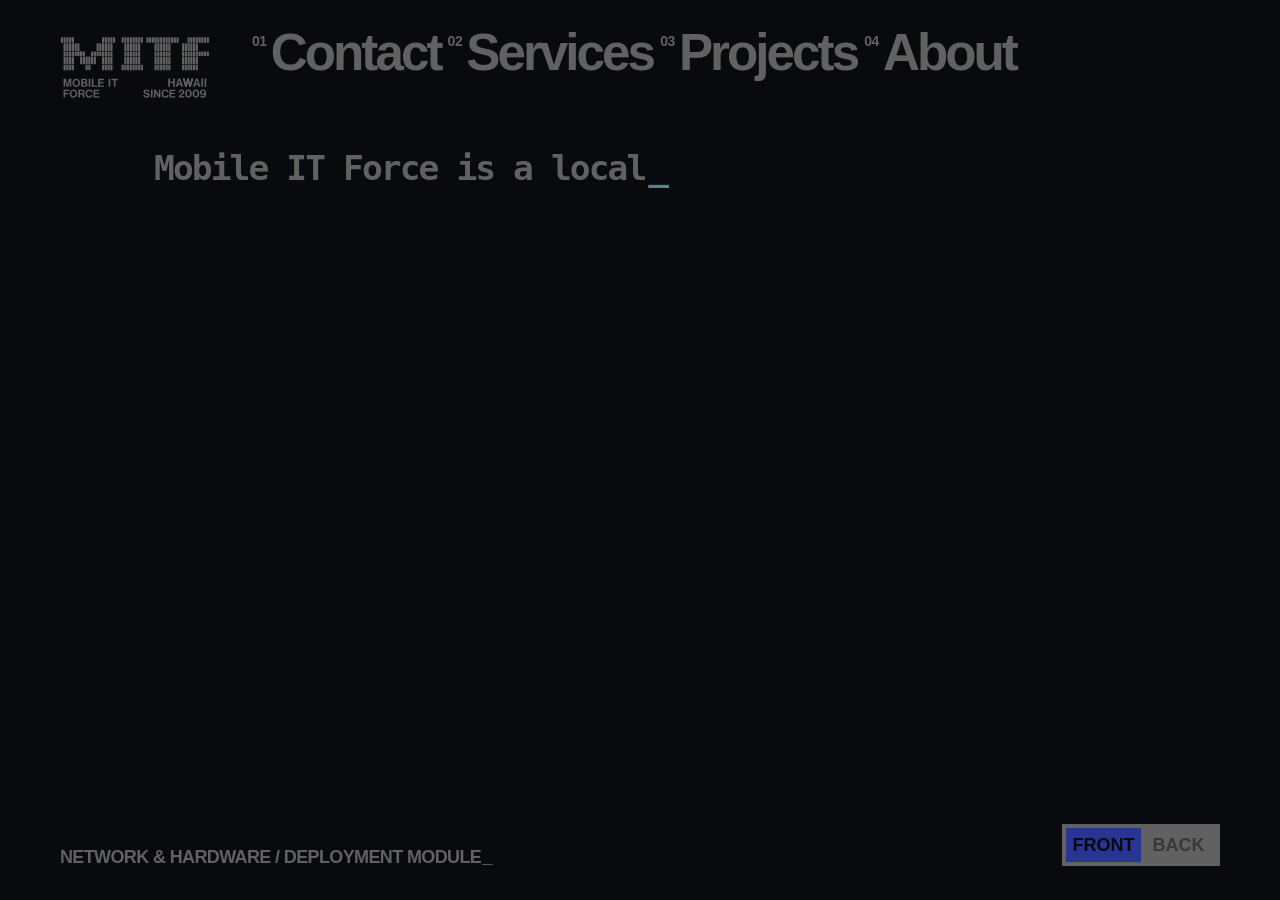
==== index.html @ 31a4099d "move website files to root" ====
<!DOCTYPE html>
<html lang="en">
<head>
  <meta charset="UTF-8" />
  <meta name="viewport" content="width=device-width, initial-scale=1.0" />
  <title>Mobile IT Force</title>
  <link rel="stylesheet" href="style.css?v=20260628-6" />
</head>

<body>
  <header class="site-header">
    <a class="home-logo" href="index.html" aria-label="Back to home" data-page-link="home">
      <img src="MITF_LOGO.svg" alt="Mobile IT Force logo" />
    </a>
  </header>

  <nav class="top-nav" aria-label="Main navigation">
    <a href="#contact" class="nav-link" data-page-link="contact">
      <span class="nav-number">01</span>
      <span class="nav-label">Contact</span>
    </a>

    <a href="#services" class="nav-link" data-page-link="services">
      <span class="nav-number">02</span>
      <span class="nav-label">Services</span>
    </a>

    <a href="#projects" class="nav-link" data-page-link="projects">
      <span class="nav-number">03</span>
      <span class="nav-label">Projects</span>
    </a>

    <a href="#about" class="nav-link" data-page-link="about">
      <span class="nav-number">04</span>
      <span class="nav-label">About</span>
    </a>
  </nav>

  <main class="page-scene">
    <section class="page-card" id="pageCard">
      <section class="page-face page-front">
        <div class="home">
          <section class="hero-copy" aria-label="Company introduction">
            <p id="heroText"></p>
          </section>
        </div>
      </section>

      <section class="page-face page-back">
        <div class="sticker-board" id="stickerBoard" aria-label="Partner stickers"></div>
      </section>
    </section>
  </main>

  <main class="contact-page" id="contactPage">
    <section class="contact-layout">
      <section class="contact-main" aria-label="Contact information" id="contactTop">
        <div class="contact-copy" id="contactIntro"></div>

        <div class="contact-stream" aria-label="Direct contact and social links" id="contactInfo">
          <button class="contact-stream-item copy-item contact-phone" id="contactPhone" data-copy="+1 808-597-8565">
            <span class="contact-main-text">+1 808-597-8565</span>
            <span class="contact-copy-hint">CLICK TO COPY_</span>
          </button>

          <button class="contact-stream-item copy-item contact-email" id="contactEmail" data-copy="support@mobileitforce.com">
            <span class="contact-main-text">support@mobileitforce.com</span>
            <span class="contact-copy-hint">CLICK TO COPY_</span>
          </button>

          <button class="contact-stream-item copy-item contact-address" id="contactAddress" data-copy="1314 S King Street, Suite 1653, Honolulu, HI 96814, USA">
            <span class="contact-main-text">1314 S King Street, Suite 1653, Honolulu, HI 96814, USA</span>
            <span class="contact-copy-hint">CLICK TO COPY_</span>
          </button>

          <div class="social-row" aria-label="Social links">
            <a class="contact-stream-item social-text-link" href="https://www.facebook.com/mobileitforce/" target="_blank" rel="noopener noreferrer" aria-label="Facebook">
              <span class="social-main-text">facebook</span>
              <span class="social-hint">CLICK TO OPEN_</span>
            </a>

            <a class="contact-stream-item social-text-link" href="https://www.linkedin.com/company/17917907" target="_blank" rel="noopener noreferrer" aria-label="LinkedIn">
              <span class="social-main-text">linkedin</span>
              <span class="social-hint">CLICK TO OPEN_</span>
            </a>
          </div>
        </div>
      </section>

      <section class="warranty-panel" id="warrantyPanel" aria-label="Lenovo warranty service">
        <div class="file-actions">
          <a class="file-button terms-button" href="files/MITF_Terms%20and%20Conditions.pdf" target="_blank" rel="noopener noreferrer">
            <span class="file-main-label">Terms and Conditions</span>
            <span class="file-hint">CLICK TO OPEN_</span>
          </a>
        </div>

        <h1 class="warranty-title" id="warrantyTitle">Lenovo Warranty Service</h1>

        <div class="warranty-steps" id="warrantySteps">
          <details class="service-step" open>
            <summary>Submit your information</summary>
            <div class="step-content">
              <p>
                1. Download our
                <a class="inline-file-link" href="files/MITF_Check-In-Sheet.pdf" target="_blank" rel="noopener noreferrer">repair check-in form</a>
                and fill out the necessary information.
              </p>
              <p>
                2. Print out your repair check-in form and bring it later when you drop off your computer.
              </p>
            </div>
          </details>

          <details class="service-step">
            <summary>Wait for our response</summary>
            <div class="step-content">
              <p>
                After submitting the contact form, we will get back to you within 24 hours during our business days
                (Monday to Friday) with a confirmation of your scheduled appointment.
              </p>
            </div>
          </details>

          <details class="service-step">
            <summary>Drop off your computer</summary>
            <div class="step-content">
              <p>
                Stop by
                <button class="inline-scroll-link" type="button" data-action="visit">
                  our office on the 16th floor of the Interstate Building (#1653)
                </button>
                to drop off your machine
                (with your repair check-in form).
              </p>
              <p>
                Note: We do not validate parking, although there is a 15 minute grace period for visitor parking.
              </p>
            </div>
          </details>
        </div>

        <div class="contact-bottom-actions">
          <button class="bottom-action contact-us-button" type="button">CONTACT US</button>
          <button class="bottom-action top-button" type="button">TOP</button>
        </div>
      </section>
    </section>
  </main>

  <main class="services-page" id="servicesPage">
    <section class="services-layout">
      <section class="services-main" aria-label="Services">
        <div class="services-copy" id="servicesIntro"></div>

        <section class="services-body" aria-label="Services overview">
          <p>
            We provide hardware and software solutions to a wide range of work environments. Along with government and education sectors, we also provide support to small businesses that need to scale up. Our tasks range from networked intranets to full CRM solutions. Let us benefit your business with full technology solutions! Check out our current projects here.
          </p>

          <h1>Lenovo Solutions</h1>

          <p>
            As Lenovo Partners, many of our hardware solutions incorporate the latest Lenovo technology. These include workstations, laptops, servers, and conferencing systems. Rest assured that the system we build for you will be future-proof.
          </p>

          <p>
            We also provide Lenovo
            <button class="inline-scroll-link" type="button" data-action="warranty-contact">warranty services</button>
            to complete the package. Visit our
            <button class="inline-scroll-link" type="button" data-action="contact-page">contact page</button>
            for more information on receiving these services.
          </p>
        </section>

        <div class="contact-bottom-actions">
          <button class="bottom-action contact-us-button" type="button">CONTACT US</button>
          <button class="bottom-action top-button" type="button">TOP</button>
        </div>
      </section>
    </section>
  </main>

  <main class="projects-page" id="projectsPage">
    <section class="projects-layout">
      <section class="projects-main" aria-label="Projects">
        <section class="projects-body" aria-label="Project list">
          <article class="project-item">
            <h1>Pandemic Hotspot Forecaster</h1>
            <h2>A deep-learning model to predict and forecast areas of high viral exposure</h2>

            <p>
              The pandemic hotspot forecaster is a deep-learning model developed by MITF to forecast areas of higher risk of exposure to COVID-19 infection (aka “hotspots”) by physical location and time.
            </p>

            <p>
              Forecasts of population movements classified by demographic are created by combining information provided by infected individuals with data from a representative sample of people in the community.
            </p>

            <p>
              HSF refines the forecasting methodologies under a continuous improvement process. The information is available so that policymakers and stakeholders have the tools they need to make informed decisions in balancing reopening community activity with protective COVID-19 measures.
            </p>
          </article>

          <article class="project-item">
            <h1>Healthcare Workflow</h1>
            <h2>Implement CRM to improve workflow in the healthcare environment.</h2>

            <p>
              – Deployed a Microsoft Dynamics 365-based application allowing for a common data service and interdepartmental reporting. Facilitate importing existing legacy systems data and conform to healthcare industry standards.
            </p>

            <p>
              – Utilized Microsoft Power Automate and PowerApps to create telehealth app solutions embedded right within Teams.
            </p>

            <div class="project-meta">
              <p><span>Client</span>Department of Health</p>
              <p><span>Technologies</span>Microsoft Dynamics 365, Microsoft PowerApps, Microsoft Power Automate, Microsoft Teams</p>
              <p><span>Deliverables</span>Deployment / Data Migration / Training</p>
            </div>
          </article>

          <article class="project-item">
            <h1>Onsite Technical Support and Warranty Services</h1>
            <h2>Provide onsite services including but not limited to end-user troubleshooting, server maintenance, and remote work maintenance.</h2>

            <p>
              We currently provide onsite technical support to several branches within the Department of Health, with services tailored for their respective needs. These services have ranged from setting up remote workplace devices to catastrophic server recovery.
            </p>

            <p>
              For those clients utilizing Lenovo machines, we also provide warranty service.
            </p>

            <div class="project-meta">
              <p><span>Client</span>Department of Health</p>
            </div>
          </article>
        </section>

        <div class="contact-bottom-actions">
          <button class="bottom-action contact-us-button" type="button">CONTACT US</button>
          <button class="bottom-action top-button" type="button">TOP</button>
        </div>
      </section>
    </section>
  </main>

  <main class="about-page" id="aboutPage">
    <section class="about-layout">
      <section class="about-main" aria-label="About Mobile IT Force">
        <div class="about-copy" id="aboutIntro"></div>

        <section class="about-body" aria-label="Company profile">
          <p>
            Mobile IT Force (MITF) was founded in 2009 to provide quality Information Technology support and services directly to the government and education sectors. Today, MITF also provides software/hardware re-selling and professional IT consulting services to small businesses and consumers. This wide range of service offerings allows us to tailor advanced technology solutions to each client’s specific needs.
          </p>

          <p>
            MITF provides professional on-site assistance, dispatching skilled staff to client locations quickly from our central Honolulu offices. Our commitment to achieving positive customer relations is why we are today a technology provider industry growth and experience leader in the Pacific region.
          </p>

          <h1>Our Team</h1>

          <article class="team-member">
            <h2>William Chang</h2>
            <h3>President</h3>
            <p>
              William is a versatile IT management veteran with over 25 years of experience and a proven track record in multi-national environments. He has long-standing relationships across the Hawaii State government, healthcare industry, and education sectors, he brings a wealth of knowledge and expertise to every project.
            </p>
            <p>
              His broad experience enables MITF to quickly understand your unique challenges and deliver tailored, innovative solutions—whether you’re navigating local or global needs.
            </p>
          </article>

          <article class="team-member">
            <h2>Thomas Wai</h2>
            <h3>Vice-President</h3>
            <p>
              As Vice President of Mobile IT Force, Thomas brings a wealth of experience in driving operational excellence. With a deep understanding of the local IT landscape, he is committed to delivering cutting-edge solutions that meet the unique needs of our clients.
            </p>
            <p>
              His leadership and vision help steers MITF towards continued growth and success in the ever-evolving tech industry.
            </p>
          </article>

          <article class="team-member">
            <h2>Danny Weng</h2>
            <h3>Senior Manager</h3>
            <p>
              This technical leader is our ace-in-the-hole, ensuring that MITF’s technical staff remain at the forefront of innovation.
            </p>
            <p>
              With a keen focus on continuous growth, he oversees comprehensive training and certification across multiple programs, keeping the team well-equipped and up-to-date with the rapidly evolving technology landscape.
            </p>
            <p>
              His expertise is vital in maintaining the high standard of excellence that defines Mobile IT Force.
            </p>
          </article>

          <article class="team-member">
            <h2>Benny Au</h2>
            <h3>Technical Manager</h3>
            <p>
              A seasoned Technical Manager with 15+ years of experience in higher education, with a strong background in managing projects, optimizing system performance, and supporting academic and administrative needs.
            </p>
            <p>
              He is passionate about leveraging technology to drive innovation and efficiency, and is committed to ensuring the seamless operation of critical systems in daily operations.
            </p>
          </article>
        </section>

        <div class="contact-bottom-actions">
          <button class="bottom-action contact-us-button" type="button">CONTACT US</button>
          <button class="bottom-action top-button" type="button">TOP</button>
        </div>
      </section>
    </section>
  </main>

  <section class="info-strip">
    <p id="bottomInfo">NETWORK & HARDWARE / DEPLOYMENT MODULE</p>

    <div class="side-switch" data-current-side="front" aria-label="Side switch">
      <div class="side-indicator"></div>
      <button class="side-button active" data-side="front">FRONT</button>
      <button class="side-button" data-side="back">BACK</button>
    </div>
  </section>

  <script src="script.js?v=20260628-6"></script>
</body>
</html>
---- style.css ----
* {
  box-sizing: border-box;
}

html {
  font-size: 16px;
}

body {
  margin: 0;
  min-height: 100vh;
  background: #090a0e;
  color: #616161;
  font-family:
    Helvetica,
    Arial,
    "Hiragino Kaku Gothic ProN",
    "Hiragino Sans",
    "Yu Gothic",
    "YuGothic",
    "Noto Sans JP",
    sans-serif;
  overflow: hidden;

  --top-dock-height: 118px;
  --safe-top: 150px;
  --safe-bottom: 108px;
  --page-left: 154px;
  --page-right: 60px;
  --logo-left: 60px;

  --body-text-size: clamp(21px, 1.75vw, 32px);
  --body-line-height: 1.22;
  --body-letter-spacing: -0.01em;
}

body::before {
  content: "";
  position: fixed;
  top: 0;
  left: 0;
  right: 0;
  height: var(--top-dock-height);
  z-index: 80;
  background: #090a0e;
  border-bottom: none;
  pointer-events: none;
}

body::after {
  content: none;
}

a,
button {
  color: inherit;
  text-decoration: none;
}

button {
  font: inherit;
}

/* Logo */

.site-header {
  position: fixed;
  top: 36px;
  left: 60px;
  z-index: 130;
}

.home-logo {
  position: relative;
  width: 154px;
  height: auto;
  padding: 0;
  display: block;
  background: none;
  cursor: pointer;
}

.home-logo img {
  width: 150px;
  height: auto;
  display: block;
  transition: opacity 0.18s ease;
}

.home-logo::after {
  content: "";
  position: absolute;
  inset: 0;
  width: 150px;
  height: 100%;
  background-image: url("MITF_LOGO_HOVER.svg");
  background-repeat: no-repeat;
  background-size: contain;
  background-position: left top;
  opacity: 0;
  pointer-events: none;
  transition: opacity 0.18s ease;
}

.home-logo:hover img {
  opacity: 0;
}

.home-logo:hover::after {
  opacity: 1;
}

/* Top navigation */

.top-nav {
  position: fixed;
  top: 31px;
  left: 252px;
  right: 44px;
  z-index: 125;

  display: flex;
  align-items: flex-start;
  justify-content: flex-start;
  flex-wrap: nowrap;
  gap: 0;

  max-width: calc(100vw - 296px);
  overflow: visible;

  font-family: Helvetica, Arial, sans-serif;
}

.nav-link {
  display: flex;
  align-items: flex-start;
  gap: 4px;
  margin-right: clamp(4px, 0.55vw, 12px);
  color: #616161;

  transition: color 0.18s ease;
}

.nav-link:hover,
.nav-link.is-active {
  color: #283593;
}

.nav-number {
  font-family: Helvetica, Arial, sans-serif;
  font-size: 14px;
  line-height: 1;
  font-weight: 700;
  letter-spacing: -0.03em;
  transform: translateY(0.22em);
}

.nav-label {
  font-family: Helvetica, Arial, sans-serif;
  font-size: clamp(38px, 4vw, 64px);
  line-height: 0.84;
  letter-spacing: -0.058em;
  font-weight: 700;
}

/* Flip scene */

.page-scene {
  width: 100vw;
  height: 100vh;
  perspective: 1800px;
  opacity: 1;
  pointer-events: auto;
  transition: opacity 0.28s ease, filter 0.28s ease;
}

body.is-contact .page-scene,
body.is-services .page-scene,
body.is-projects .page-scene,
body.is-about .page-scene {
  opacity: 0;
  pointer-events: none;
  filter: blur(6px);
}

.page-card {
  position: relative;
  width: 100%;
  height: 100%;
  transform-style: preserve-3d;

  transition:
    transform 0.72s cubic-bezier(0.76, 0, 0.24, 1);
}

body.is-back .page-card {
  transform: rotateY(180deg);
}

.page-face {
  position: absolute;
  inset: 0;
  backface-visibility: hidden;
  overflow: hidden;
}

.page-front,
.page-back {
  background: #090a0e;
}

.page-back {
  transform: rotateY(180deg);
}

/* Home */

.home {
  min-height: 100vh;
  padding: var(--safe-top) 60px var(--safe-bottom) var(--page-left);

  display: flex;
  align-items: flex-start;
  justify-content: flex-start;
}

/* Typewriter text */

.hero-copy,
.contact-copy,
.services-copy,
.about-copy {
  position: relative;
  width: min(980px, 100%);
  margin: 0 0 64px 0;
  color: #616161;
  text-align: left;

  font-family:
    "JetBrains Mono",
    "JetBrainsMono",
    "SFMono-Regular",
    "Menlo",
    "Monaco",
    "Consolas",
    monospace;

  font-weight: 700;
  font-size: clamp(24px, 2.7vw, 48px);
  line-height: 1.08;
  letter-spacing: -0.055em;
}

.hero-copy {
  width: min(1180px, calc(100vw - 214px));
  margin: 0;
}

.hero-copy p {
  margin: 0;
  white-space: normal;
  text-align: left;
}

.hero-token,
.contact-token,
.services-token,
.about-token {
  display: inline;
  cursor: default;
  color: #616161;

  transition:
    color 0.13s ease,
    filter 0.13s ease;
}

.hero-token:hover,
.contact-token:hover,
.services-token:hover,
.about-token:hover {
  color: #283593;
}

.contact-token.is-link {
  cursor: pointer;
}

.contact-token.is-link:hover {
  color: #283593;
}

.contact-token.is-accent {
  color: #ff7043;
}

.contact-token.is-accent:hover {
  color: #283593;
}

.hero-cursor,
.info-cursor,
.contact-cursor,
.services-cursor,
.about-cursor {
  display: inline-block;
  color: #607d8b;
  margin-left: 0.08em;
  animation: cursorBlink 0.72s steps(1) infinite;
}

@keyframes cursorBlink {
  0%,
  48% {
    opacity: 1;
  }

  49%,
  100% {
    opacity: 0;
  }
}

/* Back side / stickers */

.sticker-board {
  position: relative;
  width: 100%;
  height: 100%;
  padding: var(--safe-top) 80px var(--safe-bottom) 80px;
  overflow: hidden;
}

.sticker {
  position: absolute;
  width: var(--sticker-width);
  left: var(--sticker-left);
  top: var(--sticker-top);

  transform:
    rotate(var(--sticker-rotate))
    translateZ(0);

  transform-origin: center;
  cursor: grab;
  user-select: none;
  touch-action: none;

  transition:
    box-shadow 0.2s ease,
    filter 0.2s ease;
}

.sticker-inner {
  position: relative;
  width: 100%;
  padding: 10px;
  border-radius: 16px;
  background: rgba(238, 238, 238, 0.94);

  box-shadow:
    0 8px 20px rgba(0, 0, 0, 0.34),
    0 1px 0 rgba(255, 255, 255, 0.45) inset;

  transition:
    background 0.2s ease,
    box-shadow 0.2s ease;
}

.sticker-inner::after {
  content: "";
  position: absolute;
  inset: 0;
  border-radius: inherit;
  pointer-events: none;
  border: 1px solid rgba(9, 10, 14, 0.2);
}

.sticker img {
  width: 100%;
  display: block;
  pointer-events: none;

  filter:
    grayscale(1)
    contrast(1.08)
    brightness(0.66);

  transition: filter 0.2s ease;
}

.sticker:hover .sticker-inner {
  background: rgba(242, 242, 242, 0.98);

  box-shadow:
    0 16px 30px rgba(0, 0, 0, 0.42),
    0 1px 0 rgba(255, 255, 255, 0.48) inset;
}

.sticker:hover img {
  filter: none;
}

.sticker.is-dragging {
  cursor: grabbing;
  z-index: 200;
  transition: none;
}

.sticker.is-dragging .sticker-inner {
  box-shadow:
    0 22px 42px rgba(0, 0, 0, 0.48),
    0 1px 0 rgba(255, 255, 255, 0.48) inset;
}

.sticker.is-dragging img {
  filter: none;
}

/* Pages */

.contact-page,
.services-page,
.projects-page,
.about-page {
  position: fixed;
  inset: 0;
  z-index: 40;
  padding: var(--safe-top) var(--page-right) 48px var(--page-left);

  background: #090a0e;
  opacity: 0;
  pointer-events: none;
  filter: blur(8px);
  transform: translateY(16px);
  overflow-y: auto;

  transition:
    opacity 0.32s ease,
    filter 0.32s ease,
    transform 0.32s ease;
}

body.is-contact .contact-page,
body.is-services .services-page,
body.is-projects .projects-page,
body.is-about .about-page {
  opacity: 1;
  pointer-events: auto;
  filter: blur(0);
  transform: translateY(0);
}

.contact-layout,
.services-layout,
.projects-layout,
.about-layout {
  width: min(1180px, calc(100vw - 214px));
  display: block;
}

/* Contact stream */

.contact-stream {
  width: min(1180px, 100%);
  margin-bottom: 86px;

  display: flex;
  flex-direction: column;
  align-items: flex-start;
  gap: 0;

  white-space: normal;
  overflow: visible;

  font-family: Helvetica, Arial, sans-serif;
  font-size: clamp(32px, 3.65vw, 68px);
  line-height: 0.98;
  letter-spacing: -0.065em;
  font-weight: 700;
}

.contact-stream-item {
  position: relative;
  display: block;
  width: fit-content;
  max-width: 100%;
  padding: 0.035em 0;
  border: 0;
  background: transparent;
  color: #616161;
  cursor: pointer;
  text-align: left;
  overflow: visible;

  white-space: normal;
  overflow-wrap: anywhere;

  font-family: Helvetica, Arial, sans-serif;
  font-size: inherit;
  line-height: inherit;
  letter-spacing: inherit;
  font-weight: 700;

  transition: color 0.16s ease;
}

.contact-phone,
.contact-email {
  white-space: nowrap;
}

.contact-address {
  width: min(1120px, 100%);
  white-space: normal;
  overflow-wrap: anywhere;
}

.social-row {
  width: min(780px, 100%);
  display: grid;
  grid-template-columns: 1fr 1fr;
  column-gap: clamp(28px, 5vw, 96px);
  align-items: baseline;
}

.social-row .contact-stream-item {
  width: fit-content;
  white-space: nowrap;
}

.contact-main-text,
.social-main-text {
  display: inline;
  transition: color 0.16s ease;
}

.contact-copy-hint,
.social-hint {
  display: inline-block;
  max-width: 0;
  margin-left: 0;
  opacity: 0;
  overflow: hidden;
  white-space: nowrap;

  font-family:
    "JetBrains Mono",
    "JetBrainsMono",
    "SFMono-Regular",
    "Menlo",
    "Monaco",
    "Consolas",
    monospace;

  font-size: 0.3em;
  line-height: 1;
  letter-spacing: -0.035em;
  color: #ff7043;
  transform: translateY(-0.08em);

  transition:
    max-width 0.42s steps(14, end),
    margin-left 0.18s ease,
    opacity 0.12s ease;
}

.contact-stream-item:hover .contact-main-text,
.contact-stream-item:hover .social-main-text {
  color: #283593;
}

.contact-stream-item:hover .contact-copy-hint,
.contact-stream-item:hover .social-hint {
  max-width: 240px;
  margin-left: 18px;
  opacity: 1;
}

.contact-stream-item.is-copied .contact-main-text,
.contact-stream-item.is-related .contact-main-text {
  color: #283593;
}

.contact-stream-item.is-copied .contact-copy-hint {
  max-width: 0;
  margin-left: 0;
  opacity: 0;
}

/* Warranty */

.warranty-panel {
  width: min(1120px, 100%);
  padding-bottom: 0;
}

.file-actions {
  display: flex;
  justify-content: flex-start;
  align-items: center;
  margin-bottom: 58px;
}

.file-button {
  display: inline-flex;
  align-items: center;
  justify-content: flex-start;

  min-height: 42px;
  max-width: 100%;
  padding: 9px 14px 10px 14px;
  border: 2px solid #616161;
  background: transparent;
  color: #616161;
  overflow: hidden;

  font-family: Helvetica, Arial, sans-serif;
  font-size: 20px;
  line-height: 1;
  letter-spacing: -0.025em;
  font-weight: 700;

  transition:
    color 0.16s ease,
    border-color 0.16s ease,
    padding 0.28s ease;
}

.file-main-label {
  flex-shrink: 0;
}

.file-hint {
  display: inline-block;
  max-width: 0;
  margin-left: 0;
  opacity: 0;
  overflow: hidden;
  white-space: nowrap;

  font-family:
    "JetBrains Mono",
    "JetBrainsMono",
    "SFMono-Regular",
    "Menlo",
    "Monaco",
    "Consolas",
    monospace;

  font-size: 0.7em;
  line-height: 1;
  letter-spacing: -0.035em;
  color: #ff7043;

  transition:
    max-width 0.42s steps(14, end),
    margin-left 0.18s ease,
    opacity 0.12s ease;
}

.file-button:hover {
  color: #283593;
  border-color: #283593;
  padding-right: 20px;
}

.file-button:hover .file-hint {
  max-width: 210px;
  margin-left: 16px;
  opacity: 1;
}

.warranty-title {
  margin: 0 0 30px 0;

  font-family: Helvetica, Arial, sans-serif;
  font-size: clamp(46px, 5.8vw, 104px);
  line-height: 0.88;
  letter-spacing: -0.06em;
  font-weight: 700;
  color: #616161;

  transition: color 0.16s ease;
}

.warranty-title:hover,
.warranty-title.is-related,
.warranty-panel.is-related .warranty-title {
  color: #283593;
}

.warranty-steps {
  width: 100%;
}

.service-step {
  border-top: 2px solid rgba(97, 97, 97, 0.55);
  color: #616161;
}

.service-step:last-child {
  border-bottom: 2px solid rgba(97, 97, 97, 0.55);
}

.service-step summary {
  list-style: none;
  cursor: pointer;
  padding: 22px 0 23px 0;

  display: flex;
  align-items: center;
  justify-content: space-between;
  gap: 24px;

  font-family: Helvetica, Arial, sans-serif;
  font-size: clamp(38px, 4.7vw, 82px);
  line-height: 0.94;
  letter-spacing: -0.05em;
  font-weight: 700;

  transition: color 0.16s ease;
}

.service-step summary::-webkit-details-marker {
  display: none;
}

.service-step summary::after {
  content: "+";
  flex-shrink: 0;
  display: inline-block;

  font-family: Helvetica, Arial, sans-serif;
  font-size: 0.82em;
  line-height: 0.8;
  letter-spacing: -0.035em;
  color: #616161;

  transform: translateY(-0.04em);
  transition: color 0.16s ease;
}

.service-step[open] summary::after {
  content: "−";
  transform: translateY(-0.08em);
}

.service-step summary:hover {
  color: #283593;
}

.service-step summary:hover::after {
  color: #283593;
}

/* Unified body text */

.step-content,
.services-body p,
.about-body p,
.project-item p,
.project-meta p,
.team-member h3 {
  width: min(980px, 100%);
  margin: 0 0 34px 0;

  font-family: Helvetica, Arial, sans-serif;
  font-size: var(--body-text-size);
  line-height: var(--body-line-height);
  letter-spacing: var(--body-letter-spacing);
  font-weight: 700;
  color: #616161;
}

.step-content {
  padding: 0 0 42px 0;
}

.step-content p {
  margin: 0 0 22px 0;
}

.step-content p:last-child {
  margin-bottom: 0;
}

.inline-file-link,
.inline-scroll-link {
  display: inline;
  padding: 0;
  margin: 0;
  border: 0;
  background: transparent;
  color: #ff7043;
  cursor: pointer;

  font: inherit;
  line-height: inherit;
  letter-spacing: inherit;
  text-align: left;
  text-decoration: none;

  transition: color 0.16s ease;
}

.inline-file-link:hover,
.inline-scroll-link:hover,
.inline-scroll-link.is-related {
  color: #283593;
}

/* Services / About / Projects */

.services-body,
.about-body,
.projects-body {
  width: min(1120px, 100%);
  padding-bottom: 0;

  font-family: Helvetica, Arial, sans-serif;
  color: #616161;
}

.services-body h1,
.about-body h1 {
  margin: 96px 0 34px 0;
  padding-bottom: 32px;
  border-bottom: 2px solid rgba(97, 97, 97, 0.55);

  font-size: clamp(46px, 5.8vw, 104px);
  line-height: 0.88;
  letter-spacing: -0.06em;
  font-weight: 700;
  color: #616161;

  transition: color 0.16s ease;
}

.services-body h1:hover,
.about-body h1:hover {
  color: #283593;
}

/* Projects */

.project-item {
  padding: 0 0 72px 0;
  margin-bottom: 72px;
  border-bottom: 2px solid rgba(97, 97, 97, 0.55);
}

.project-item h1 {
  margin: 0 0 24px 0;

  font-size: clamp(46px, 5.8vw, 104px);
  line-height: 0.88;
  letter-spacing: -0.06em;
  font-weight: 700;
  color: #616161;

  transition: color 0.16s ease;
}

.project-item h1:hover {
  color: #283593;
}

.project-item h2 {
  width: min(980px, 100%);
  margin: 0 0 42px 0;

  font-size: clamp(26px, 2.45vw, 44px);
  line-height: 1.06;
  letter-spacing: -0.045em;
  font-weight: 700;
  color: #ff7043;
}

.project-meta {
  width: min(980px, 100%);
  margin-top: 48px;
  padding-top: 30px;
  border-top: 2px solid rgba(97, 97, 97, 0.55);
}

.project-meta p {
  margin: 0 0 18px 0;
}

.project-meta span {
  display: inline-block;
  min-width: 190px;
  margin-right: 22px;
  color: #ff7043;
}

/* About team */

.team-member {
  padding: 42px 0 54px 0;
  border-top: 2px solid rgba(97, 97, 97, 0.55);
}

.team-member:last-child {
  border-bottom: 2px solid rgba(97, 97, 97, 0.55);
}

.team-member h2 {
  margin: 0;

  font-size: clamp(38px, 4.7vw, 82px);
  line-height: 0.94;
  letter-spacing: -0.06em;
  font-weight: 700;
  color: #616161;

  transition: color 0.16s ease;
}

.team-member h2:hover {
  color: #283593;
}

.team-member h3 {
  margin: 10px 0 34px 0;
  color: #ff7043;
}

.team-member p {
  margin-bottom: 24px;
}

/* Bottom contact actions */

.contact-bottom-actions {
  width: calc(100vw - 120px);
  margin-left: calc(var(--logo-left) - var(--page-left));
  margin-top: 96px;
  padding-bottom: 24px;

  display: flex;
  flex-direction: row;
  align-items: flex-end;
  justify-content: space-between;
  gap: 24px;
}

.bottom-action {
  padding: 0;
  border: 0;
  background: transparent;
  color: #616161;
  cursor: pointer;

  font-family: Helvetica, Arial, sans-serif;
  font-size: clamp(46px, 5.8vw, 104px);
  line-height: 0.88;
  letter-spacing: -0.06em;
  font-weight: 700;
  text-align: left;

  transition: color 0.16s ease;
}

.bottom-action:hover {
  color: #283593;
}

/* Bottom info */

.info-strip {
  position: fixed;
  left: 60px;
  right: 60px;
  bottom: 34px;
  z-index: 130;

  display: flex;
  justify-content: space-between;
  align-items: end;
  gap: 24px;

  pointer-events: none;
}

.info-strip p {
  margin: 0;
  min-height: 1em;
  color: #616161;

  font-family: Helvetica, Arial, sans-serif;
  font-size: 18px;
  line-height: 1;
  letter-spacing: -0.035em;
  font-weight: 700;
  text-transform: uppercase;

  pointer-events: auto;

  transition:
    opacity 0.24s ease,
    filter 0.24s ease;
}

body.is-contact .info-strip p,
body.is-services .info-strip p,
body.is-projects .info-strip p,
body.is-about .info-strip p,
body.is-contact .side-switch,
body.is-services .side-switch,
body.is-projects .side-switch,
body.is-about .side-switch {
  opacity: 0;
  pointer-events: none;
  filter: blur(4px);
}

.info-token {
  display: inline;
  cursor: default;

  transition: color 0.15s ease;
}

.info-token:hover {
  color: #283593;
}

/* Front / Back switch */

.side-switch {
  position: relative;
  width: 158px;
  height: 42px;
  padding: 4px;
  display: grid;
  grid-template-columns: 1fr 1fr;
  align-items: center;

  background: #616161;
  color: #090a0e;
  pointer-events: auto;
  overflow: hidden;

  font-family: Helvetica, Arial, sans-serif;
  font-size: 18px;
  line-height: 1;
  font-weight: 700;
  letter-spacing: -0.04em;

  transition:
    opacity 0.24s ease,
    filter 0.24s ease;
}

.side-indicator {
  position: absolute;
  top: 4px;
  left: 4px;
  width: calc(50% - 4px);
  height: calc(100% - 8px);
  background: #283593;
  z-index: 0;

  transition:
    transform 0.38s cubic-bezier(0.76, 0, 0.24, 1),
    background 0.25s ease;
}

.side-switch[data-current-side="back"] .side-indicator {
  transform: translateX(100%);
}

.side-button {
  position: relative;
  z-index: 1;
  height: 100%;
  padding: 0;
  border: 0;
  background: none;
  color: #090a0e;
  font: inherit;
  cursor: pointer;
  opacity: 0.45;

  transition: opacity 0.25s ease;
}

.side-button.active {
  opacity: 1;
}

.side-button:hover {
  opacity: 1;
}

body.is-back .hero-cursor {
  display: none;
}

/* Page fixed layer */

body.is-contact::before,
body.is-services::before,
body.is-projects::before,
body.is-about::before {
  z-index: 110;
}

body.is-contact .site-header,
body.is-services .site-header,
body.is-projects .site-header,
body.is-about .site-header {
  z-index: 135;
}

body.is-contact .top-nav,
body.is-services .top-nav,
body.is-projects .top-nav,
body.is-about .top-nav {
  z-index: 132;
}

/* Hide scrollbar but keep scrolling */

html,
body,
.page-face,
.contact-page,
.services-page,
.projects-page,
.about-page {
  scrollbar-width: none;
  -ms-overflow-style: none;
}

html::-webkit-scrollbar,
body::-webkit-scrollbar,
.page-face::-webkit-scrollbar,
.contact-page::-webkit-scrollbar,
.services-page::-webkit-scrollbar,
.projects-page::-webkit-scrollbar,
.about-page::-webkit-scrollbar {
  display: none;
  width: 0;
  height: 0;
}

/* Medium narrow desktop */

@media (max-width: 1240px) {
  body {
    --top-dock-height: 218px;
    --safe-top: 250px;
  }

  .site-header {
    top: 36px;
    left: 60px;
  }

  .top-nav {
    top: 122px;
    left: 60px;
    right: 60px;
    max-width: calc(100vw - 120px);
    flex-wrap: wrap;
  }

  .nav-label {
    font-size: clamp(38px, 6.2vw, 62px);
    line-height: 0.84;
  }

  .nav-link {
    margin-right: clamp(10px, 2vw, 28px);
    margin-bottom: 6px;
  }
}

@media (max-width: 760px) {
  .social-row {
    grid-template-columns: 1fr;
    row-gap: 0;
  }
}

/* Mobile */

@media (max-width: 900px) {
  html,
  body {
    width: 100%;
    min-height: 100%;
    overflow-x: hidden;
    overflow-y: auto;
  }

  body {
    background: #090a0e;

    --top-dock-height: 158px;
    --safe-top: 186px;
    --safe-bottom: 132px;
    --page-left: 28px;
    --page-right: 28px;
    --logo-left: 28px;

    --body-text-size: clamp(20px, 5.2vw, 27px);
    --body-line-height: 1.24;
  }

  body::before {
    height: var(--top-dock-height);
  }

  .site-header {
    top: 24px;
    left: 28px;
  }

  .home-logo {
    width: 132px;
  }

  .home-logo img,
  .home-logo::after {
    width: 128px;
  }

  .top-nav {
    top: 82px;
    left: 28px;
    right: 28px;
    max-width: calc(100vw - 56px);
    flex-wrap: wrap;
    gap: 0;
  }

  .nav-link {
    gap: 3px;
    margin-right: 8px;
    margin-bottom: 6px;
  }

  .nav-number {
    font-size: 10px;
    transform: translateY(0.16em);
  }

  .nav-label {
    font-size: clamp(25px, 7.2vw, 36px);
    line-height: 0.88;
    letter-spacing: -0.055em;
  }

  .page-scene {
    width: 100%;
    min-height: 100svh;
    height: auto;
    perspective: 1800px;
  }

  .page-card {
    min-height: 100svh;
    height: auto;
  }

  .page-face {
    overflow-y: auto;
    overflow-x: hidden;
    -webkit-overflow-scrolling: touch;
  }

  .page-front,
  .page-back {
    min-height: 100svh;
  }

  .home {
    min-height: 100svh;
    padding: var(--safe-top) 28px var(--safe-bottom) 28px;
    align-items: flex-start;
    justify-content: flex-start;
  }

  .hero-copy,
  .contact-copy,
  .services-copy,
  .about-copy {
    width: 100%;
    max-width: 100%;
    margin-bottom: 46px;
    font-size: clamp(21px, 5.8vw, 29px);
    line-height: 1.08;
    letter-spacing: -0.055em;
  }

  .hero-copy {
    margin-bottom: 0;
  }

  .sticker-board {
    min-height: 100svh;
    height: 100svh;
    padding: var(--safe-top) 28px var(--safe-bottom) 28px;
    overflow: hidden;
  }

  .sticker {
    width: calc(var(--sticker-width) * 0.66);
  }

  .contact-page,
  .services-page,
  .projects-page,
  .about-page {
    position: fixed;
    overflow-y: auto;
    padding: var(--safe-top) var(--page-right) 28px var(--page-left);
  }

  .contact-layout,
  .services-layout,
  .projects-layout,
  .about-layout {
    width: 100%;
    display: block;
  }

  .contact-stream {
    width: 100%;
    margin-bottom: 76px;
    gap: 0;

    font-size: clamp(24px, 6vw, 34px);
    line-height: 0.98;
    letter-spacing: -0.06em;
  }

  .contact-copy-hint,
  .social-hint {
    font-size: 0.27em;
  }

  .contact-stream-item:hover .contact-copy-hint,
  .contact-stream-item:hover .social-hint {
    max-width: 190px;
    margin-left: 12px;
  }

  .warranty-panel {
    width: 100%;
    padding-bottom: 0;
  }

  .file-actions {
    margin-bottom: 48px;
  }

  .file-button {
    min-height: 38px;
    font-size: 18px;
    padding: 8px 12px 9px 12px;
  }

  .file-button:hover .file-hint {
    max-width: 180px;
    margin-left: 12px;
  }

  .warranty-title,
  .services-body h1,
  .about-body h1,
  .project-item h1 {
    font-size: clamp(42px, 11.5vw, 68px);
    line-height: 0.9;
    letter-spacing: -0.065em;
    margin-bottom: 28px;
    padding-bottom: 24px;
  }

  .project-item h1 {
    padding-bottom: 0;
    border-bottom: 0;
    margin-bottom: 22px;
  }

  .project-item h2 {
    width: 100%;
    font-size: clamp(23px, 5.8vw, 32px);
    line-height: 1.06;
    letter-spacing: -0.05em;
    margin-bottom: 34px;
  }

  .service-step summary,
  .team-member h2 {
    font-size: clamp(34px, 9.8vw, 54px);
    line-height: 0.94;
    letter-spacing: -0.055em;
  }

  .service-step summary {
    padding: 19px 0 20px 0;
  }

  .service-step summary::after {
    font-size: 0.8em;
  }

  .step-content,
  .services-body p,
  .about-body p,
  .project-item p,
  .project-meta p,
  .team-member h3 {
    width: 100%;
  }

  .step-content {
    padding: 0 0 34px 0;
  }

  .step-content p {
    margin-bottom: 20px;
  }

  .project-item {
    padding-bottom: 54px;
    margin-bottom: 54px;
  }

  .project-meta span {
    display: block;
    min-width: 0;
    margin: 0 0 4px 0;
  }

  .team-member {
    padding: 34px 0 42px 0;
  }

  .team-member h3 {
    margin: 9px 0 28px 0;
    color: #ff7043;
  }

  .contact-bottom-actions {
    width: 100%;
    margin-left: 0;
    margin-top: 76px;
    padding-bottom: 24px;
    justify-content: space-between;
    align-items: flex-end;
  }

  .contact-us-button {
    text-align: left;
    margin-right: auto;
  }

  .top-button {
    text-align: right;
    margin-left: auto;
  }

  .bottom-action {
    font-size: clamp(34px, 9.8vw, 54px);
    line-height: 0.9;
    letter-spacing: -0.065em;
  }

  .info-strip {
    left: 28px;
    right: 28px;
    bottom: 24px;
    flex-direction: row;
    align-items: flex-end;
    gap: 16px;
  }

  .info-strip p {
    font-size: 15px;
    max-width: calc(100% - 132px);
    line-height: 1;
    letter-spacing: -0.04em;
  }

  .side-switch {
    width: 122px;
    height: 36px;
    font-size: 14px;
    margin-left: auto;
    flex-shrink: 0;
  }
}

/* Extra small phones */

@media (max-width: 420px) {
  body {
    --top-dock-height: 152px;
    --safe-top: 180px;
    --safe-bottom: 126px;

    --body-text-size: clamp(19px, 5.1vw, 25px);
    --body-line-height: 1.24;
  }

  .home-logo {
    width: 122px;
  }

  .home-logo img,
  .home-logo::after {
    width: 118px;
  }

  .top-nav {
    top: 78px;
  }

  .nav-label {
    font-size: clamp(24px, 7.4vw, 34px);
  }

  .hero-copy,
  .contact-copy,
  .services-copy,
  .about-copy {
    font-size: clamp(20px, 5.5vw, 27px);
    line-height: 1.08;
  }

  .contact-stream {
    font-size: clamp(20px, 5.45vw, 31px);
  }

  .contact-copy-hint,
  .social-hint {
    display: none;
  }

  .warranty-title,
  .services-body h1,
  .about-body h1,
  .project-item h1 {
    font-size: clamp(40px, 12vw, 62px);
  }

  .project-item h2 {
    font-size: clamp(22px, 5.8vw, 32px);
  }

  .service-step summary,
  .team-member h2 {
    font-size: clamp(32px, 9.6vw, 50px);
  }

  .bottom-action {
    font-size: clamp(32px, 9.6vw, 50px);
  }

  .info-strip p {
    font-size: 14px;
    max-width: calc(100% - 126px);
  }

  .side-switch {
    width: 118px;
    height: 36px;
    font-size: 13px;
  }
}

/* Short height / landscape safety zone */

@media (max-height: 500px) and (max-width: 900px) {
  body {
    --top-dock-height: 112px;
    --safe-top: 132px;
    --safe-bottom: 96px;

    --body-text-size: clamp(19px, 4.6vw, 25px);
    --body-line-height: 1.22;
  }

  .site-header {
    top: 18px;
    left: 28px;
  }

  .home-logo {
    width: 116px;
  }

  .home-logo img,
  .home-logo::after {
    width: 112px;
  }

  .top-nav {
    top: 62px;
    left: 28px;
    right: 28px;
  }

  .nav-label {
    font-size: clamp(23px, 5.8vw, 32px);
  }

  .nav-number {
    font-size: 10px;
  }

  .hero-copy,
  .contact-copy,
  .services-copy,
  .about-copy {
    font-size: clamp(19px, 4.8vw, 25px);
    line-height: 1.06;
    margin-bottom: 30px;
  }

  .hero-copy {
    margin-bottom: 0;
  }

  .contact-page,
  .services-page,
  .projects-page,
  .about-page {
    padding-top: var(--safe-top);
    padding-bottom: 22px;
  }

  .contact-stream {
    margin-bottom: 54px;
    font-size: clamp(21px, 5.6vw, 34px);
  }

  .warranty-title,
  .services-body h1,
  .about-body h1,
  .project-item h1 {
    font-size: clamp(38px, 9.5vw, 58px);
  }

  .project-item h2 {
    font-size: clamp(21px, 5vw, 30px);
  }

  .service-step summary,
  .team-member h2 {
    font-size: clamp(32px, 8vw, 50px);
  }

  .contact-bottom-actions {
    margin-top: 58px;
    padding-bottom: 24px;
  }

  .bottom-action {
    font-size: clamp(32px, 8vw, 50px);
  }

  .info-strip {
    bottom: 18px;
  }

  .info-strip p {
    font-size: 13px;
    max-width: calc(100% - 124px);
  }

  .side-switch {
    width: 112px;
    height: 34px;
    font-size: 12px;
  }
}
/* ================================
   CLEAN ABOUT / PROJECT META
================================ */

/* Avoid double line under Our Team */
.about-body h1 + .team-member {
  border-top: 0;
  padding-top: 0;
}

/* Make project meta tighter */
.project-meta p {
  display: flex;
  align-items: baseline;
  flex-wrap: wrap;
  gap: 0.42em;

  width: min(980px, 100%);
  margin: 0 0 18px 0;
}

.project-meta span {
  display: inline;
  min-width: 0;
  margin: 0;
  color: #ff7043;
}

/* Mobile: keep the compact relationship too */
@media (max-width: 900px) {
  .project-meta p {
    display: block;
  }

  .project-meta span {
    display: inline;
    min-width: 0;
    margin: 0 0.42em 0 0;
  }
}
/* ================================
   CLEAN PROJECT META SEPARATOR
================================ */

/* Remove inner separator before Client / Technologies / Deliverables */
.project-meta {
  margin-top: 38px;
  padding-top: 0;
  border-top: 0;
}

/* Keep meta compact */
.project-meta p {
  display: flex;
  align-items: baseline;
  flex-wrap: wrap;
  gap: 0.42em;

  width: min(980px, 100%);
  margin: 0 0 14px 0;
}

.project-meta span {
  display: inline;
  min-width: 0;
  margin: 0;
  color: #ff7043;
}

/* Keep only project-to-project separator */
.project-item {
  border-bottom: 2px solid rgba(97, 97, 97, 0.55);
}

/* Mobile */
@media (max-width: 900px) {
  .project-meta {
    margin-top: 34px;
    padding-top: 0;
    border-top: 0;
  }

  .project-meta p {
    display: block;
    margin-bottom: 16px;
  }

  .project-meta span {
    display: inline;
    margin: 0 0.42em 0 0;
  }
}
/* ================================
   CONTACT INFO SAME SCALE AS STEPS
================================ */

.contact-stream {
  font-size: clamp(38px, 4.7vw, 82px);
  line-height: 0.94;
  letter-spacing: -0.05em;
}

@media (max-width: 900px) {
  .contact-stream {
    font-size: clamp(34px, 9.8vw, 54px);
    line-height: 0.94;
    letter-spacing: -0.055em;
  }
}

@media (max-width: 420px) {
  .contact-stream {
    font-size: clamp(32px, 9.6vw, 50px);
  }
}
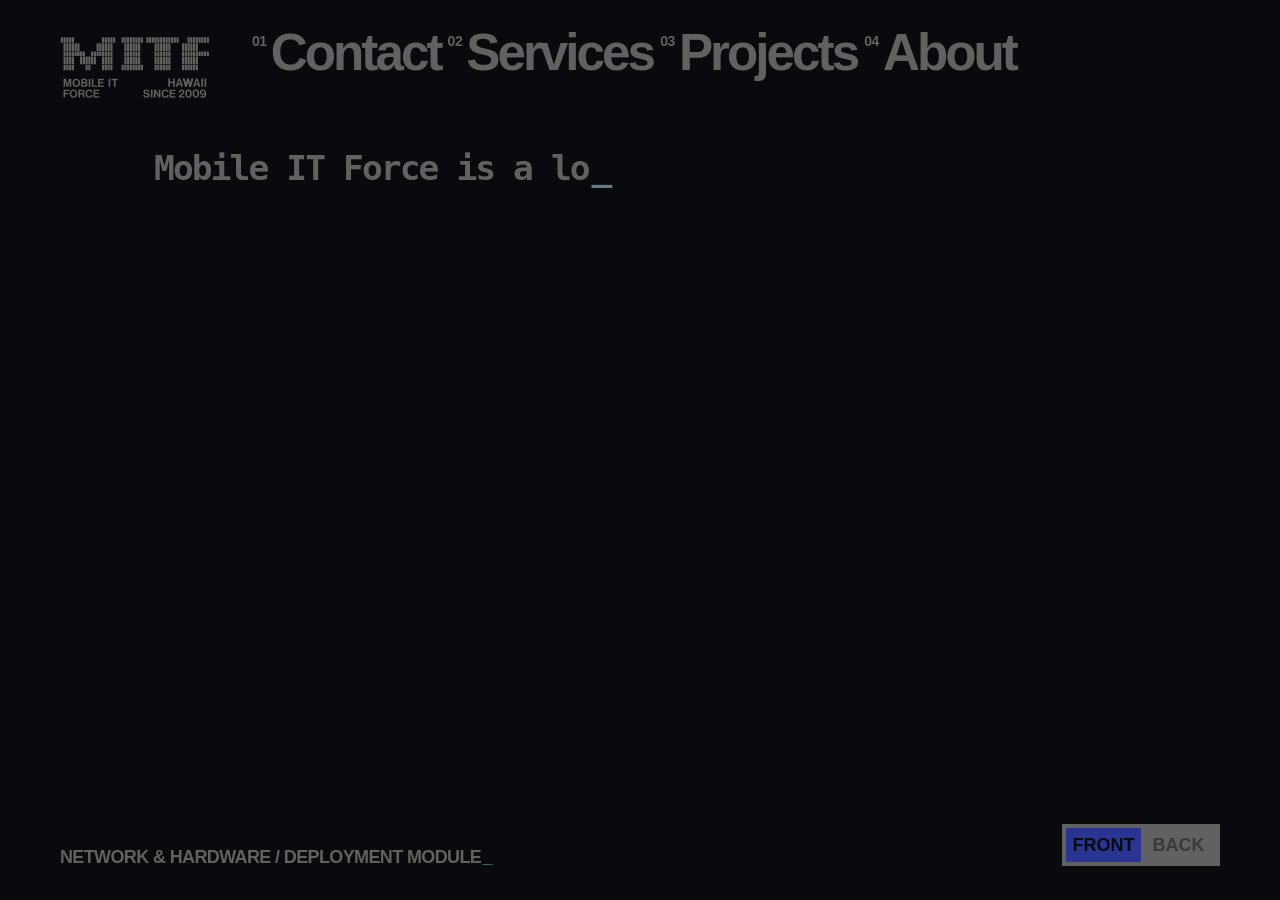
==== commit 73bc0e94: "update flip and sticker interaction" ====
--- a/index.html
+++ b/index.html
@@ -4,7 +4,7 @@
   <meta charset="UTF-8" />
   <meta name="viewport" content="width=device-width, initial-scale=1.0" />
   <title>Mobile IT Force</title>
-  <link rel="stylesheet" href="style.css?v=20260628-6" />
+  <link rel="stylesheet" href="style.css?v=20260628-8" />
 </head>
 
 <body>
@@ -329,6 +329,6 @@
     </div>
   </section>
 
-  <script src="script.js?v=20260628-6"></script>
+  <script src="script.js?v=20260628-8"></script>
 </body>
 </html>
--- a/style.css
+++ b/style.css
@@ -4,11 +4,14 @@
 
 html {
   font-size: 16px;
+  max-width: 100%;
+  overflow-x: hidden;
 }
 
 body {
   margin: 0;
   min-height: 100vh;
+  max-width: 100%;
   background: #090a0e;
   color: #616161;
   font-family:
@@ -168,10 +171,15 @@
 .page-scene {
   width: 100vw;
   height: 100vh;
+  max-width: 100vw;
   perspective: 1800px;
+  overflow: hidden;
   opacity: 1;
   pointer-events: auto;
-  transition: opacity 0.28s ease, filter 0.28s ease;
+
+  transition:
+    opacity 0.28s ease,
+    filter 0.28s ease;
 }
 
 body.is-contact .page-scene,
@@ -187,7 +195,11 @@
   position: relative;
   width: 100%;
   height: 100%;
+  max-width: 100vw;
+
   transform-style: preserve-3d;
+  transform-origin: center center;
+  will-change: transform;
 
   transition:
     transform 0.72s cubic-bezier(0.76, 0, 0.24, 1);
@@ -200,17 +212,38 @@
 .page-face {
   position: absolute;
   inset: 0;
+  overflow: hidden;
+
   backface-visibility: hidden;
-  overflow: hidden;
+  -webkit-backface-visibility: hidden;
+  transform-style: preserve-3d;
 }
 
 .page-front,
 .page-back {
   background: #090a0e;
+  backface-visibility: hidden;
+  -webkit-backface-visibility: hidden;
+}
+
+.page-front {
+  transform: rotateY(0deg) translateZ(0.1px);
+  pointer-events: auto;
+  z-index: 2;
 }
 
 .page-back {
-  transform: rotateY(180deg);
+  transform: rotateY(180deg) translateZ(0.1px);
+  pointer-events: none;
+  z-index: 1;
+}
+
+body.is-back .page-front {
+  pointer-events: none;
+}
+
+body.is-back .page-back {
+  pointer-events: auto;
 }
 
 /* Home */
@@ -232,6 +265,7 @@
 .about-copy {
   position: relative;
   width: min(980px, 100%);
+  max-width: 100%;
   margin: 0 0 64px 0;
   color: #616161;
   text-align: left;
@@ -249,6 +283,7 @@
   font-size: clamp(24px, 2.7vw, 48px);
   line-height: 1.08;
   letter-spacing: -0.055em;
+  overflow-wrap: break-word;
 }
 
 .hero-copy {
@@ -329,6 +364,8 @@
   height: 100%;
   padding: var(--safe-top) 80px var(--safe-bottom) 80px;
   overflow: hidden;
+  touch-action: none;
+  pointer-events: auto;
 }
 
 .sticker {
@@ -345,6 +382,7 @@
   cursor: grab;
   user-select: none;
   touch-action: none;
+  pointer-events: auto;
 
   transition:
     box-shadow 0.2s ease,
@@ -417,6 +455,36 @@
   filter: none;
 }
 
+/* Cutout pixel stickers */
+
+.sticker.is-cutout .sticker-inner {
+  padding: 0;
+  border-radius: 0;
+  background: transparent;
+  box-shadow: none;
+}
+
+.sticker.is-cutout .sticker-inner::after {
+  display: none;
+}
+
+.sticker.is-cutout img {
+  display: block;
+  width: 100%;
+  filter: none;
+}
+
+.sticker.is-cutout:hover .sticker-inner,
+.sticker.is-cutout.is-dragging .sticker-inner {
+  background: transparent;
+  box-shadow: none;
+}
+
+.sticker.is-cutout:hover img,
+.sticker.is-cutout.is-dragging img {
+  filter: none;
+}
+
 /* Pages */
 
 .contact-page,
@@ -426,6 +494,8 @@
   position: fixed;
   inset: 0;
   z-index: 40;
+  width: 100vw;
+  max-width: 100vw;
   padding: var(--safe-top) var(--page-right) 48px var(--page-left);
 
   background: #090a0e;
@@ -434,6 +504,7 @@
   filter: blur(8px);
   transform: translateY(16px);
   overflow-y: auto;
+  overflow-x: hidden;
 
   transition:
     opacity 0.32s ease,
@@ -456,13 +527,22 @@
 .projects-layout,
 .about-layout {
   width: min(1180px, calc(100vw - 214px));
+  max-width: 100%;
   display: block;
+}
+
+.contact-main,
+.services-main,
+.projects-main,
+.about-main {
+  max-width: 100%;
 }
 
 /* Contact stream */
 
 .contact-stream {
   width: min(1180px, 100%);
+  max-width: 100%;
   margin-bottom: 86px;
 
   display: flex;
@@ -474,9 +554,9 @@
   overflow: visible;
 
   font-family: Helvetica, Arial, sans-serif;
-  font-size: clamp(32px, 3.65vw, 68px);
-  line-height: 0.98;
-  letter-spacing: -0.065em;
+  font-size: clamp(38px, 4.7vw, 82px);
+  line-height: 0.94;
+  letter-spacing: -0.05em;
   font-weight: 700;
 }
 
@@ -495,6 +575,7 @@
 
   white-space: normal;
   overflow-wrap: anywhere;
+  word-break: normal;
 
   font-family: Helvetica, Arial, sans-serif;
   font-size: inherit;
@@ -518,6 +599,7 @@
 
 .social-row {
   width: min(780px, 100%);
+  max-width: 100%;
   display: grid;
   grid-template-columns: 1fr 1fr;
   column-gap: clamp(28px, 5vw, 96px);
@@ -532,6 +614,7 @@
 .contact-main-text,
 .social-main-text {
   display: inline;
+  max-width: 100%;
   transition: color 0.16s ease;
 }
 
@@ -592,6 +675,7 @@
 
 .warranty-panel {
   width: min(1120px, 100%);
+  max-width: 100%;
   padding-bottom: 0;
 }
 
@@ -680,6 +764,8 @@
   letter-spacing: -0.06em;
   font-weight: 700;
   color: #616161;
+  max-width: 100%;
+  overflow-wrap: break-word;
 
   transition: color 0.16s ease;
 }
@@ -718,6 +804,8 @@
   line-height: 0.94;
   letter-spacing: -0.05em;
   font-weight: 700;
+  max-width: 100%;
+  overflow-wrap: break-word;
 
   transition: color 0.16s ease;
 }
@@ -763,6 +851,7 @@
 .project-meta p,
 .team-member h3 {
   width: min(980px, 100%);
+  max-width: 100%;
   margin: 0 0 34px 0;
 
   font-family: Helvetica, Arial, sans-serif;
@@ -771,6 +860,8 @@
   letter-spacing: var(--body-letter-spacing);
   font-weight: 700;
   color: #616161;
+
+  overflow-wrap: break-word;
 }
 
 .step-content {
@@ -816,6 +907,7 @@
 .about-body,
 .projects-body {
   width: min(1120px, 100%);
+  max-width: 100%;
   padding-bottom: 0;
 
   font-family: Helvetica, Arial, sans-serif;
@@ -833,6 +925,8 @@
   letter-spacing: -0.06em;
   font-weight: 700;
   color: #616161;
+  max-width: 100%;
+  overflow-wrap: break-word;
 
   transition: color 0.16s ease;
 }
@@ -845,6 +939,8 @@
 /* Projects */
 
 .project-item {
+  width: 100%;
+  max-width: 100%;
   padding: 0 0 72px 0;
   margin-bottom: 72px;
   border-bottom: 2px solid rgba(97, 97, 97, 0.55);
@@ -858,6 +954,8 @@
   letter-spacing: -0.06em;
   font-weight: 700;
   color: #616161;
+  max-width: 100%;
+  overflow-wrap: break-word;
 
   transition: color 0.16s ease;
 }
@@ -868,6 +966,7 @@
 
 .project-item h2 {
   width: min(980px, 100%);
+  max-width: 100%;
   margin: 0 0 42px 0;
 
   font-size: clamp(26px, 2.45vw, 44px);
@@ -875,29 +974,45 @@
   letter-spacing: -0.045em;
   font-weight: 700;
   color: #ff7043;
+  overflow-wrap: break-word;
 }
 
 .project-meta {
   width: min(980px, 100%);
-  margin-top: 48px;
-  padding-top: 30px;
-  border-top: 2px solid rgba(97, 97, 97, 0.55);
+  max-width: 100%;
+  margin-top: 38px;
+  padding-top: 0;
+  border-top: 0;
 }
 
 .project-meta p {
-  margin: 0 0 18px 0;
+  display: flex;
+  align-items: baseline;
+  flex-wrap: wrap;
+  gap: 0.42em;
+
+  width: min(980px, 100%);
+  max-width: 100%;
+  margin: 0 0 14px 0;
 }
 
 .project-meta span {
-  display: inline-block;
-  min-width: 190px;
-  margin-right: 22px;
+  display: inline;
+  min-width: 0;
+  margin: 0;
   color: #ff7043;
 }
 
 /* About team */
 
+.about-body h1 + .team-member {
+  border-top: 0;
+  padding-top: 0;
+}
+
 .team-member {
+  width: 100%;
+  max-width: 100%;
   padding: 42px 0 54px 0;
   border-top: 2px solid rgba(97, 97, 97, 0.55);
 }
@@ -914,6 +1029,8 @@
   letter-spacing: -0.06em;
   font-weight: 700;
   color: #616161;
+  max-width: 100%;
+  overflow-wrap: break-word;
 
   transition: color 0.16s ease;
 }
@@ -935,6 +1052,7 @@
 
 .contact-bottom-actions {
   width: calc(100vw - 120px);
+  max-width: 100%;
   margin-left: calc(var(--logo-left) - var(--page-left));
   margin-top: 96px;
   padding-bottom: 24px;
@@ -959,6 +1077,8 @@
   letter-spacing: -0.06em;
   font-weight: 700;
   text-align: left;
+  max-width: 100%;
+  overflow-wrap: break-word;
 
   transition: color 0.16s ease;
 }
@@ -1260,9 +1380,11 @@
     min-height: 100svh;
     height: auto;
     perspective: 1800px;
+    overflow: hidden;
   }
 
   .page-card {
+    width: 100%;
     min-height: 100svh;
     height: auto;
   }
@@ -1295,6 +1417,7 @@
     font-size: clamp(21px, 5.8vw, 29px);
     line-height: 1.08;
     letter-spacing: -0.055em;
+    overflow-wrap: break-word;
   }
 
   .hero-copy {
@@ -1306,10 +1429,11 @@
     height: 100svh;
     padding: var(--safe-top) 28px var(--safe-bottom) 28px;
     overflow: hidden;
+    touch-action: none;
   }
 
   .sticker {
-    width: calc(var(--sticker-width) * 0.66);
+    width: min(calc(var(--sticker-width) * 0.58), 52vw);
   }
 
   .contact-page,
@@ -1317,7 +1441,10 @@
   .projects-page,
   .about-page {
     position: fixed;
+    width: 100vw;
+    max-width: 100vw;
     overflow-y: auto;
+    overflow-x: hidden;
     padding: var(--safe-top) var(--page-right) 28px var(--page-left);
   }
 
@@ -1326,17 +1453,59 @@
   .projects-layout,
   .about-layout {
     width: 100%;
+    max-width: 100%;
     display: block;
   }
 
   .contact-stream {
     width: 100%;
+    max-width: 100%;
     margin-bottom: 76px;
     gap: 0;
 
-    font-size: clamp(24px, 6vw, 34px);
-    line-height: 0.98;
-    letter-spacing: -0.06em;
+    font-size: clamp(34px, 9.8vw, 54px);
+    line-height: 0.94;
+    letter-spacing: -0.055em;
+    overflow-x: hidden;
+  }
+
+  .contact-stream-item {
+    width: 100%;
+    max-width: 100%;
+    white-space: normal;
+    overflow-wrap: anywhere;
+    word-break: break-word;
+  }
+
+  .contact-phone,
+  .contact-email,
+  .contact-address {
+    width: 100%;
+    max-width: 100%;
+    white-space: normal;
+    overflow-wrap: anywhere;
+    word-break: break-word;
+  }
+
+  .contact-main-text,
+  .social-main-text {
+    display: inline;
+    max-width: 100%;
+    overflow-wrap: anywhere;
+    word-break: break-word;
+  }
+
+  .social-row {
+    width: 100%;
+    max-width: 100%;
+    grid-template-columns: 1fr;
+    row-gap: 0;
+  }
+
+  .social-row .contact-stream-item {
+    width: 100%;
+    max-width: 100%;
+    white-space: normal;
   }
 
   .contact-copy-hint,
@@ -1352,6 +1521,7 @@
 
   .warranty-panel {
     width: 100%;
+    max-width: 100%;
     padding-bottom: 0;
   }
 
@@ -1417,6 +1587,8 @@
   .project-meta p,
   .team-member h3 {
     width: 100%;
+    max-width: 100%;
+    overflow-wrap: break-word;
   }
 
   .step-content {
@@ -1432,10 +1604,21 @@
     margin-bottom: 54px;
   }
 
+  .project-meta {
+    margin-top: 34px;
+    padding-top: 0;
+    border-top: 0;
+  }
+
+  .project-meta p {
+    display: block;
+    margin-bottom: 16px;
+  }
+
   .project-meta span {
-    display: block;
+    display: inline;
     min-width: 0;
-    margin: 0 0 4px 0;
+    margin: 0 0.42em 0 0;
   }
 
   .team-member {
@@ -1449,6 +1632,7 @@
 
   .contact-bottom-actions {
     width: 100%;
+    max-width: 100%;
     margin-left: 0;
     margin-top: 76px;
     padding-bottom: 24px;
@@ -1535,7 +1719,7 @@
   }
 
   .contact-stream {
-    font-size: clamp(20px, 5.45vw, 31px);
+    font-size: clamp(32px, 9.6vw, 50px);
   }
 
   .contact-copy-hint,
@@ -1561,6 +1745,10 @@
 
   .bottom-action {
     font-size: clamp(32px, 9.6vw, 50px);
+  }
+
+  .sticker {
+    width: min(calc(var(--sticker-width) * 0.52), 56vw);
   }
 
   .info-strip p {
@@ -1638,7 +1826,7 @@
 
   .contact-stream {
     margin-bottom: 54px;
-    font-size: clamp(21px, 5.6vw, 34px);
+    font-size: clamp(30px, 8vw, 46px);
   }
 
   .warranty-title,
@@ -1666,6 +1854,14 @@
     font-size: clamp(32px, 8vw, 50px);
   }
 
+  .sticker-board {
+    padding-top: var(--safe-top);
+  }
+
+  .sticker {
+    width: min(calc(var(--sticker-width) * 0.46), 44vw);
+  }
+
   .info-strip {
     bottom: 18px;
   }
@@ -1680,119 +1876,4 @@
     height: 34px;
     font-size: 12px;
   }
-}
-/* ================================
-   CLEAN ABOUT / PROJECT META
-================================ */
-
-/* Avoid double line under Our Team */
-.about-body h1 + .team-member {
-  border-top: 0;
-  padding-top: 0;
-}
-
-/* Make project meta tighter */
-.project-meta p {
-  display: flex;
-  align-items: baseline;
-  flex-wrap: wrap;
-  gap: 0.42em;
-
-  width: min(980px, 100%);
-  margin: 0 0 18px 0;
-}
-
-.project-meta span {
-  display: inline;
-  min-width: 0;
-  margin: 0;
-  color: #ff7043;
-}
-
-/* Mobile: keep the compact relationship too */
-@media (max-width: 900px) {
-  .project-meta p {
-    display: block;
-  }
-
-  .project-meta span {
-    display: inline;
-    min-width: 0;
-    margin: 0 0.42em 0 0;
-  }
-}
-/* ================================
-   CLEAN PROJECT META SEPARATOR
-================================ */
-
-/* Remove inner separator before Client / Technologies / Deliverables */
-.project-meta {
-  margin-top: 38px;
-  padding-top: 0;
-  border-top: 0;
-}
-
-/* Keep meta compact */
-.project-meta p {
-  display: flex;
-  align-items: baseline;
-  flex-wrap: wrap;
-  gap: 0.42em;
-
-  width: min(980px, 100%);
-  margin: 0 0 14px 0;
-}
-
-.project-meta span {
-  display: inline;
-  min-width: 0;
-  margin: 0;
-  color: #ff7043;
-}
-
-/* Keep only project-to-project separator */
-.project-item {
-  border-bottom: 2px solid rgba(97, 97, 97, 0.55);
-}
-
-/* Mobile */
-@media (max-width: 900px) {
-  .project-meta {
-    margin-top: 34px;
-    padding-top: 0;
-    border-top: 0;
-  }
-
-  .project-meta p {
-    display: block;
-    margin-bottom: 16px;
-  }
-
-  .project-meta span {
-    display: inline;
-    margin: 0 0.42em 0 0;
-  }
-}
-/* ================================
-   CONTACT INFO SAME SCALE AS STEPS
-================================ */
-
-.contact-stream {
-  font-size: clamp(38px, 4.7vw, 82px);
-  line-height: 0.94;
-  letter-spacing: -0.05em;
-}
-
-@media (max-width: 900px) {
-  .contact-stream {
-    font-size: clamp(34px, 9.8vw, 54px);
-    line-height: 0.94;
-    letter-spacing: -0.055em;
-  }
-}
-
-@media (max-width: 420px) {
-  .contact-stream {
-    font-size: clamp(32px, 9.6vw, 50px);
-  }
 }
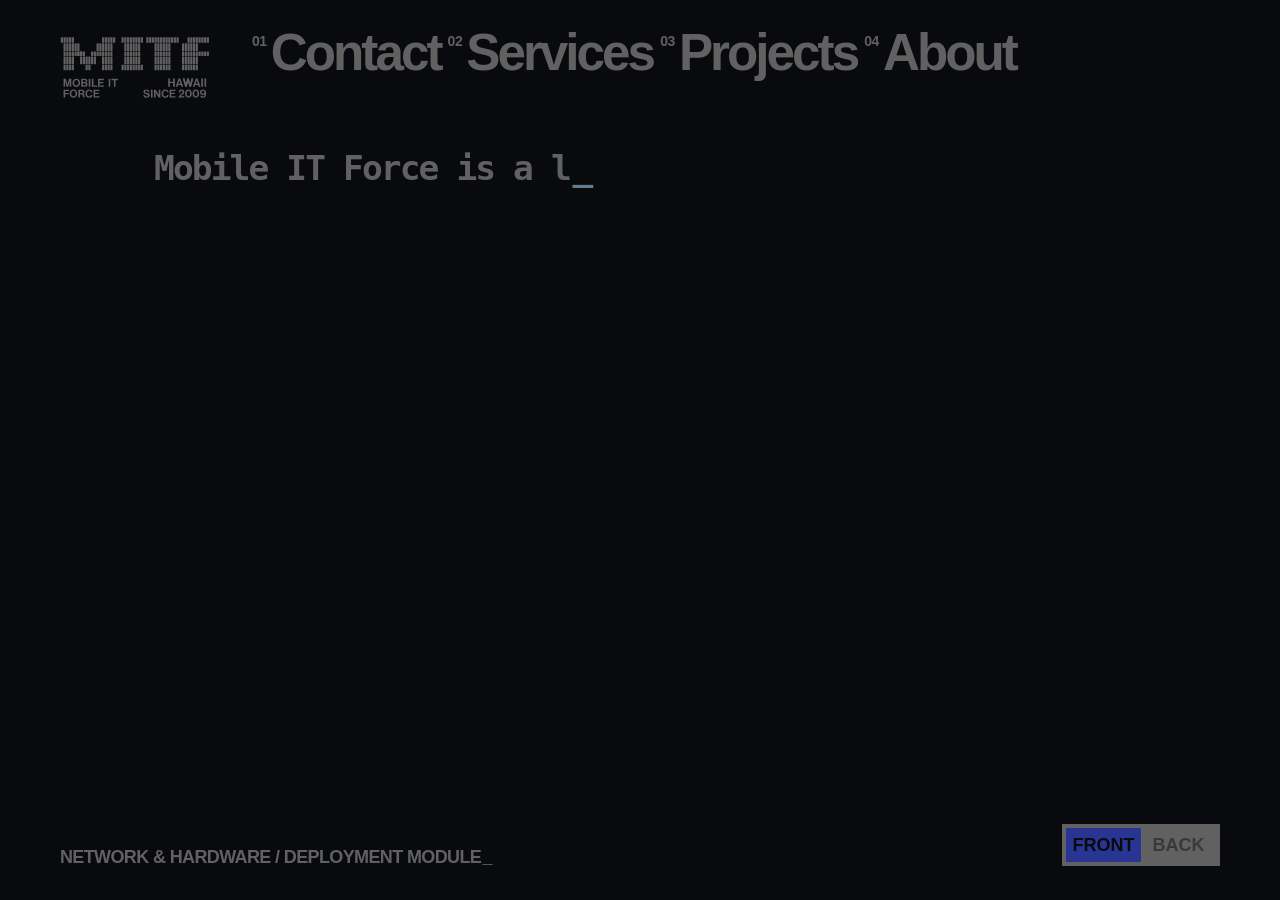
==== commit 62a2b8f5: "update cache version and flip interaction" ====
--- a/index.html
+++ b/index.html
@@ -3,8 +3,13 @@
 <head>
   <meta charset="UTF-8" />
   <meta name="viewport" content="width=device-width, initial-scale=1.0" />
+
+  <meta http-equiv="Cache-Control" content="no-cache, no-store, must-revalidate" />
+  <meta http-equiv="Pragma" content="no-cache" />
+  <meta http-equiv="Expires" content="0" />
+
   <title>Mobile IT Force</title>
-  <link rel="stylesheet" href="style.css?v=20260628-8" />
+  <link rel="stylesheet" href="style.css?v=20260628-9" />
 </head>
 
 <body>
@@ -329,6 +334,6 @@
     </div>
   </section>
 
-  <script src="script.js?v=20260628-8"></script>
+  <script src="script.js?v=20260628-9"></script>
 </body>
 </html>
